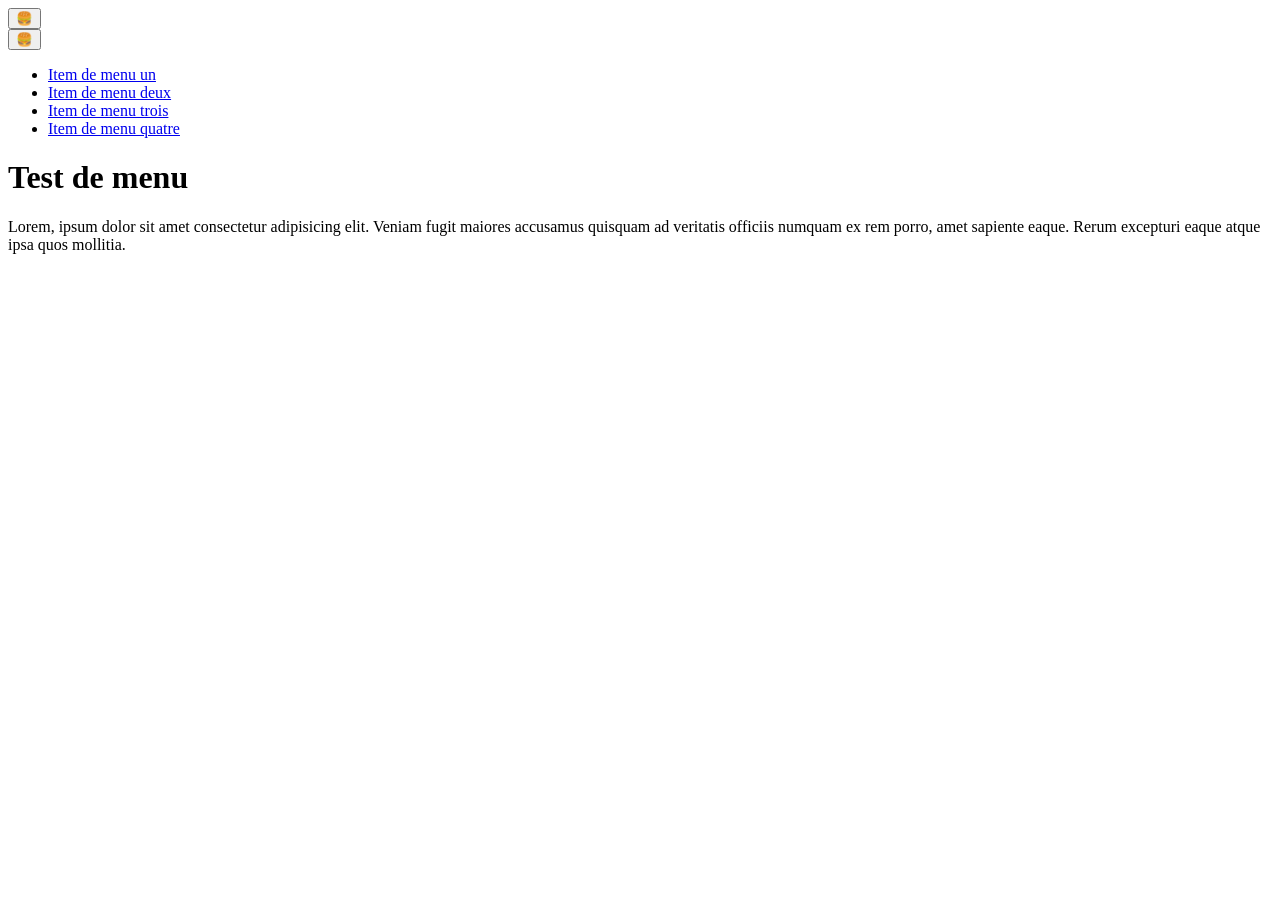
==== index.html @ 8142ff2f "Initial commit" ====
<!DOCTYPE html>
<html lang="fr">

<head>
  <meta charset="utf-8">
  <meta name="viewport" content="width=device-width, initial-scale=1">
  <title>Test de menu</title>
  <link rel="stylesheet" href="css/style.css">
</head>

<body>
  <header class="header header--home">

    <!-- Menu principal -->
    <button class="burger" type="button" aria-label="Menu">
      🍔
    </button>

    <nav class="menu" aria-label="Main menu">
      <button class="menu__close burger burger--close" type="button" aria-label="Close the menu">
        🍔
      </button>
      <ul class="menu__list">
        <li class="menu__item"><a class="menu__link" href="#">Item de menu un</a></li>
        <li class="menu__item"><a class="menu__link" href="#">Item de menu deux</a></li>
        <li class="menu__item"><a class="menu__link" href="#">Item de menu trois</a></li>
        <li class="menu__item"><a class="menu__link" href="#">Item de menu quatre</a></li>
      </ul>
    </nav>
    <!-- Fin du menu principal -->
  </header>

  <!-- Contenu principal de la page -->
  <main>
    <h1>Test de menu</h1>
    <p>
      Lorem, ipsum dolor sit amet consectetur adipisicing elit. Veniam fugit maiores accusamus quisquam ad veritatis
      officiis numquam ex rem porro, amet sapiente eaque. Rerum excepturi eaque atque ipsa quos mollitia.
    </p>
  </main>
  <!-- Fin du contenu principal -->

</body>

</html>
---- css/style.css ----
/* code css à faire */
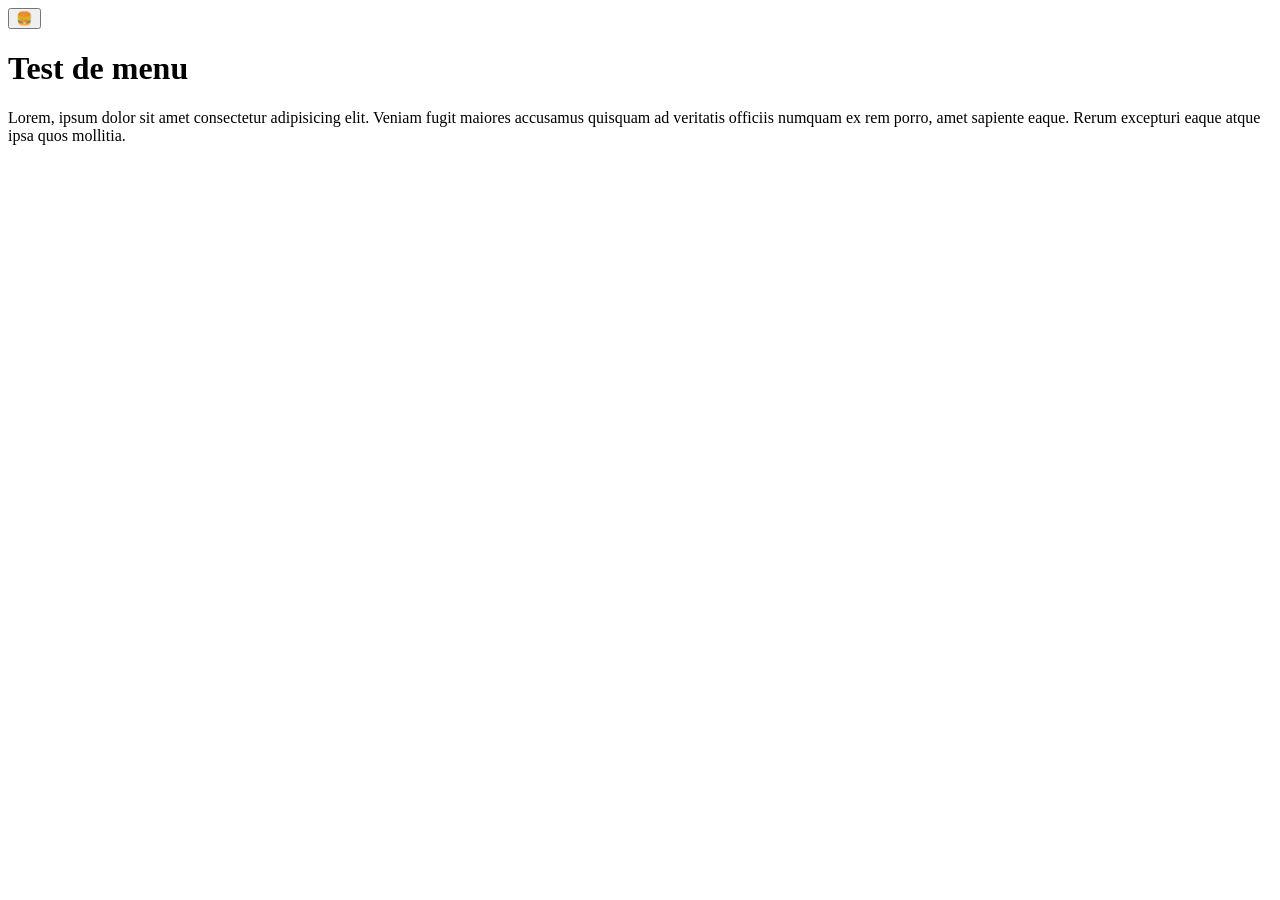
==== commit 80799384: "Déclarer le menu comme popover" ====
--- a/index.html
+++ b/index.html
@@ -16,7 +16,7 @@
       🍔
     </button>
 
-    <nav class="menu" aria-label="Main menu">
+    <nav class="menu" id="menu" popover aria-label="Main menu" >
       <button class="menu__close burger burger--close" type="button" aria-label="Close the menu">
         🍔
       </button>
